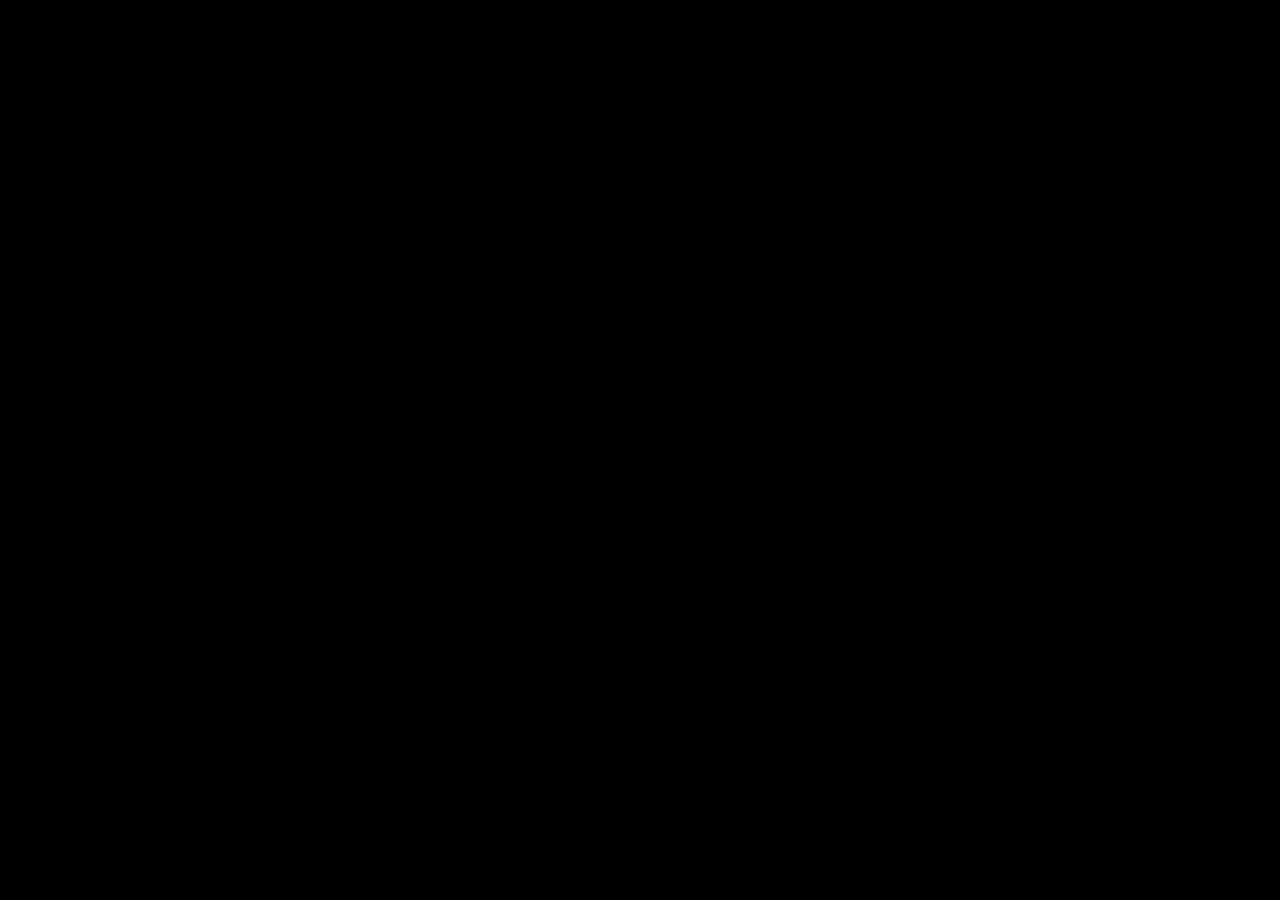
==== calzados.html @ 81b65bcd "nuevo proyecto" ====
<!DOCTYPE html>
<html lang="en">
<head>
    <meta charset="UTF-8">
    <meta http-equiv="X-UA-Compatible" content="IE=edge">
    <meta name="viewport" content="width=device-width, initial-scale=1.0">
    <link rel="stylesheet" href="https://cdn.jsdelivr.net/npm/bootstrap@4.6.1/dist/css/bootstrap.min.css" integrity="sha384-zCbKRCUGaJDkqS1kPbPd7TveP5iyJE0EjAuZQTgFLD2ylzuqKfdKlfG/eSrtxUkn" crossorigin="anonymous">
    <link rel="stylesheet" href="css/estilos.css">
    
    <title>Sport Town</title>
</head>
<body>
    


    <script src="https://cdn.jsdelivr.net/npm/jquery@3.5.1/dist/jquery.slim.min.js" integrity="sha384-DfXdz2htPH0lsSSs5nCTpuj/zy4C+OGpamoFVy38MVBnE+IbbVYUew+OrCXaRkfj" crossorigin="anonymous"></script>
    <script src="https://cdn.jsdelivr.net/npm/popper.js@1.16.1/dist/umd/popper.min.js" integrity="sha384-9/reFTGAW83EW2RDu2S0VKaIzap3H66lZH81PoYlFhbGU+6BZp6G7niu735Sk7lN" crossorigin="anonymous"></script>
    <script src="https://cdn.jsdelivr.net/npm/bootstrap@4.6.1/dist/js/bootstrap.min.js" integrity="sha384-VHvPCCyXqtD5DqJeNxl2dtTyhF78xXNXdkwX1CZeRusQfRKp+tA7hAShOK/B/fQ2" crossorigin="anonymous"></script>

</body>
</html>
---- css/estilos.css ----
@charset "UTF-8";
* {
  margin: 0%;
}

body {
  background-color: black;
}

.barradenavegación {
  background-color: orangered;
  padding: 20px;
}

.jumbotronpaginadeinicio {
  background-image: url("https://images.unsplash.com/photo-1461896836934-ffe607ba8211?ixlib=rb-1.2.1&ixid=MnwxMjA3fDB8MHxzZWFyY2h8Mnx8YXRobGV0aWN8ZW58MHx8MHx8&auto=format&fit=crop&w=700&q=60");
  height: 350px;
  background-position: center;
  background-repeat: no-repeat;
  background-size: cover;
  margin: 0%;
  margin-bottom: 10px;
}

.titulopaginadeinicio {
  color: white;
}

.esloganpaginadeinicio {
  color: white;
}

.titulodenuevosingresos {
  background-image: url("https://images.unsplash.com/photo-1635510239288-e03536e80ffd?ixlib=rb-1.2.1&ixid=MnwxMjA3fDB8MHxwaG90by1wYWdlfHx8fGVufDB8fHx8&auto=format&fit=crop&w=687&q=80");
  background-position: center;
  background-repeat: no-repeat;
  background-size: cover;
  color: white;
  text-align: center;
  padding: 20px;
  align-items: center;
  align-content: center;
  transition: 2s;
}

.titulodenuevosingresos:hover {
  transform: scale(1.03);
}

.presentacióndenuevosingresos {
  display: flex;
  padding-left: 20px;
  padding-right: 20px;
  padding-top: 10px;
  justify-content: space-between;
}

.cartacamisetapsg {
  width: 200px;
  box-sizing: border-box;
}

.camisetapsg {
  width: 200px;
}

/*# sourceMappingURL=estilos.css.map */
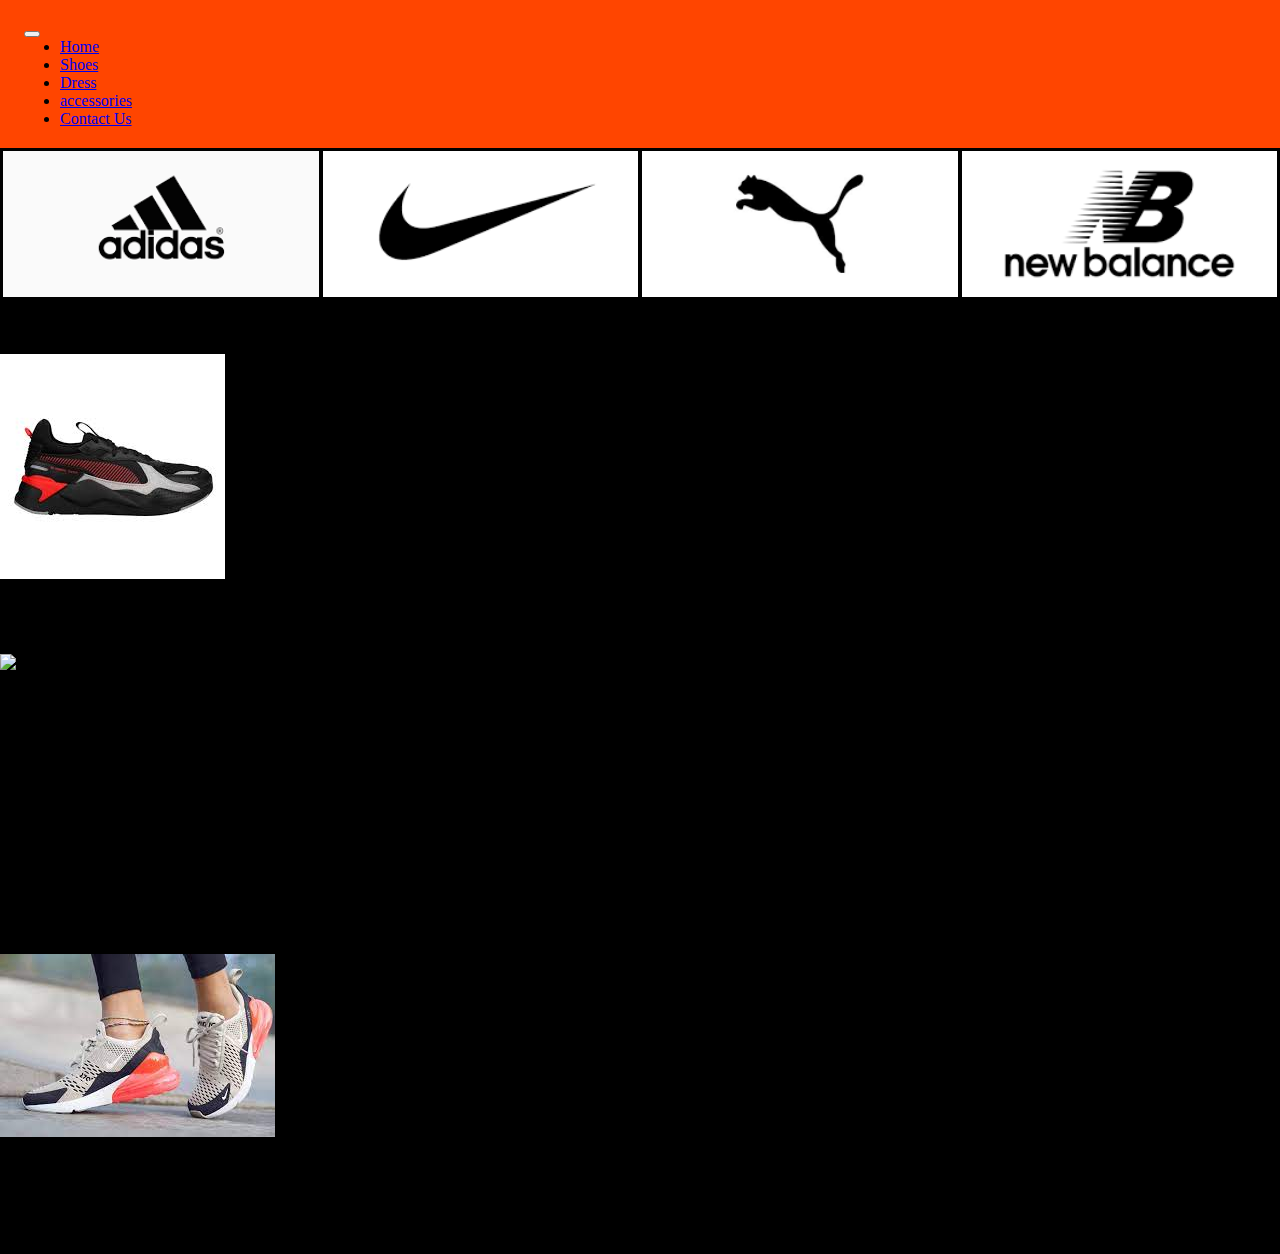
==== commit 6145b432: "commit de consulta a clara" ====
--- a/calzados.html
+++ b/calzados.html
@@ -10,7 +10,77 @@
     <title>Sport Town</title>
 </head>
 <body>
-    
+  <header>
+    <nav class="navbar navbar-expand-md navbar-dark barradenavegación">
+        <!-- Brand -->
+        <a class="navbar-brand" href="index.html"> <img src="https://icongr.am/fontawesome/digg.svg?size=70&color=currentColor" alt=""></a>
+      
+        <!-- Toggler/collapsibe Button -->
+        <button class="navbar-toggler" type="button" data-toggle="collapse" data-target="#collapsibleNavbar">
+          <span class="navbar-toggler-icon"></span>
+        </button>
+      
+        <!-- Navbar links -->
+        <div class="collapse navbar-collapse " id="collapsibleNavbar">
+          <ul class="navbar-nav">
+            <li class="nav-item">
+              <a class="nav-link" href="index.html">Home</a>
+            </li>
+            <li class="nav-item">
+              <a class="nav-link" href="calzados.html">Shoes</a>
+            </li>
+            <li class="nav-item">
+              <a class="nav-link" href="indumentaria.html">Dress</a>
+            </li>
+            <li class="nav-item">
+              <a class="nav-link" href="accesorios.html">accessories</a>
+            </li>
+            <li class="nav-item">
+              <a class="nav-link" href="contacto.html">Contact Us</a>
+            </li>
+          </ul>
+        </div>
+      </nav> 
+</header>
+
+    <section class="cartelerademarcas">
+        <div class="marcaadidas"></div>
+        <div class="marcanike"></div>
+        <div class="marcapuma"></div>
+        <div class="marcanewbalance"></div>
+    </section>
+
+    <div id="demo" class="carousel slide" data-ride="carousel">
+
+        <!-- Indicators -->
+        <ul class="carousel-indicators">
+          <li data-target="#demo" data-slide-to="0" class="active"></li>
+          <li data-target="#demo" data-slide-to="1"></li>
+          <li data-target="#demo" data-slide-to="2"></li>
+        </ul>
+      
+        <!-- The slideshow -->
+        <div class="carousel-inner">
+          <div class="carousel-item active presentacióndeimagenes1">
+            <img class="d-block w-100 pumareinvention" src="[data-uri]   " alt="pumareinvention">
+          </div>
+          <div class="carousel-item">
+            <img class="d-block w-100 newbalance327" src="https://encrypted-tbn0.gstatic.com/images?q=tbn:ANd9GcQ_Bpld-IvdK9bPvtFXt9obwn0ipmb9BNDsdw&usqp=CAU"  alt="newbalance327">
+          </div>
+          <div class="carousel-item">
+            <img class="img-fluid nikedeportivas" src="[data-uri]" alt="nikedeportivas">
+          </div>
+        </div>
+      
+        <!-- Left and right controls -->
+        <a class="carousel-control-prev" href="#demo" data-slide="prev">
+          <span class="carousel-control-prev-icon"></span>
+        </a>
+        <a class="carousel-control-next" href="#demo" data-slide="next">
+          <span class="carousel-control-next-icon"></span>
+        </a>
+      
+      </div>
 
 
     <script src="https://cdn.jsdelivr.net/npm/jquery@3.5.1/dist/jquery.slim.min.js" integrity="sha384-DfXdz2htPH0lsSSs5nCTpuj/zy4C+OGpamoFVy38MVBnE+IbbVYUew+OrCXaRkfj" crossorigin="anonymous"></script>
--- a/css/estilos.css
+++ b/css/estilos.css
@@ -1,4 +1,5 @@
 @charset "UTF-8";
+@import url("https://fonts.googleapis.com/css2?family=Montserrat:wght@100&family=Oswald:wght@200&display=swap");
 * {
   margin: 0%;
 }
@@ -10,6 +11,12 @@
 .barradenavegación {
   background-color: orangered;
   padding: 20px;
+}
+.barradenavegación .menusdelinicio {
+  display: flex;
+  flex-direction: row;
+  justify-content: center;
+  align-items: center;
 }
 
 .jumbotronpaginadeinicio {
@@ -40,15 +47,18 @@
   padding: 20px;
   align-items: center;
   align-content: center;
-  transition: 2s;
+  transition: 3s;
+  font-family: montserrat;
+  font-weight: bold;
 }
 
 .titulodenuevosingresos:hover {
-  transform: scale(1.03);
+  transform: scale(1.1);
 }
 
 .presentacióndenuevosingresos {
   display: flex;
+  flex-wrap: wrap;
   padding-left: 20px;
   padding-right: 20px;
   padding-top: 10px;
@@ -56,12 +66,256 @@
 }
 
 .cartacamisetapsg {
-  width: 200px;
-  box-sizing: border-box;
-}
-
-.camisetapsg {
-  width: 200px;
+  background-color: orangered;
+  width: 250px;
+  box-sizing: border-box;
+  font-family: montserrat;
+  justify-content: center;
+}
+
+.titulotarjetapsg {
+  font-weight: bolder;
+  color: black;
+}
+
+.botoncamisetapsg {
+  background-color: black;
+  color: white;
+}
+
+.botoncamisetapsg:hover {
+  background-color: white;
+  color: black;
+}
+
+.camisetapsg1 {
+  align-self: center;
+  padding-top: 3.5px;
+  width: 240px;
+  box-sizing: border-box;
+  border-radius: 5px;
+  transition: 0.8s;
+  animation-name: deslizar;
+  animation-duration: 10s;
+  animation-iteration-count: infinite;
+}
+
+.camisetapsg1:hover {
+  transition: 0.8s;
+  padding: 5px;
+}
+
+.cartaairforce {
+  background-color: orangered;
+  width: 250px;
+  box-sizing: border-box;
+  font-family: montserrat;
+  justify-content: center;
+}
+.cartaairforce .airforcewhite {
+  align-self: center;
+  padding-top: 3.5px;
+  width: 240px;
+  height: 270px;
+  box-sizing: border-box;
+  border-radius: 5px;
+  transition: 0.8s;
+  animation-name: deslizar;
+  animation-duration: 10s;
+  animation-iteration-count: infinite;
+}
+.cartaairforce .airforcewhite:hover {
+  transition: 0.8s;
+  padding: 5px;
+}
+.cartaairforce .titulotarjetaairforce {
+  font-weight: bolder;
+  color: black;
+}
+.cartaairforce .botonzapasairforce {
+  background-color: black;
+  color: white;
+}
+.cartaairforce .botonzapasairforce:hover {
+  background-color: white;
+  color: black;
+}
+
+.gorradeportivaadidas {
+  background-color: orangered;
+  width: 250px;
+  font-family: montserrat;
+  box-sizing: border-box;
+}
+.gorradeportivaadidas .gorraadidas {
+  align-self: center;
+  padding-top: 3.5px;
+  width: 240px;
+  height: 269px;
+  transition: 0.8s;
+  border-radius: 5px;
+}
+.gorradeportivaadidas .gorraadidas:hover {
+  transition: 0.8s;
+  padding: 5px;
+}
+.gorradeportivaadidas .titulogorraadidas {
+  font-weight: bolder;
+  color: black;
+}
+.gorradeportivaadidas .textogorraadidas {
+  font-weight: bolder;
+  color: black;
+}
+.gorradeportivaadidas .botongorraadidas {
+  background-color: black;
+  color: white;
+}
+.gorradeportivaadidas .botongorraadidas:hover {
+  background-color: white;
+  color: black;
+}
+
+.cartapalosdehockey {
+  background-color: orangered;
+  font-family: montserrat;
+  box-sizing: border-box;
+  width: 250px;
+}
+.cartapalosdehockey .imagenpalosdehockey {
+  align-self: center;
+  padding-top: 3.5px;
+  width: 240px;
+  height: 270px;
+  border-radius: 5px;
+  transition: 0.8s;
+  box-sizing: border-box;
+}
+.cartapalosdehockey .imagenpalosdehockey:hover {
+  transition: 0.8s;
+  padding: 4px;
+}
+.cartapalosdehockey .titulopalosdehockey {
+  font-weight: bolder;
+  color: black;
+}
+.cartapalosdehockey .textopalosdehockey {
+  font-weight: bolder;
+  color: black;
+}
+.cartapalosdehockey .botonpalosdehockey {
+  background-color: black;
+  color: white;
+}
+.cartapalosdehockey .botonpalosdehockey:hover {
+  background-color: white;
+  color: black;
+}
+
+.cartapelotaqatar {
+  background-color: orangered;
+  font-family: montserrat;
+  box-sizing: border-box;
+  width: 250px;
+}
+.cartapelotaqatar .imagenpelotaqatar {
+  align-self: center;
+  padding-top: 3.5px;
+  width: 240px;
+  height: 270px;
+  border-radius: 5px;
+  transition: 0.8s;
+  box-sizing: border-box;
+}
+.cartapelotaqatar .imagenpelotaqatar:hover {
+  transition: 0.8s;
+  padding: 4px;
+}
+.cartapelotaqatar .titulopelotaqatar {
+  color: black;
+  font-weight: bolder;
+}
+.cartapelotaqatar .botonpelotaqatar {
+  background-color: black;
+  color: white;
+}
+.cartapelotaqatar .botonpelotaqatar:hover {
+  background-color: white;
+  color: black;
+}
+
+footer {
+  background-image: url("https://images.unsplash.com/photo-1635510239288-e03536e80ffd?ixlib=rb-1.2.1&ixid=MnwxMjA3fDB8MHxwaG90by1wYWdlfHx8fGVufDB8fHx8&auto=format&fit=crop&w=687&q=80");
+  background-position: center;
+  background-repeat: no-repeat;
+  background-size: cover;
+  color: white;
+  text-align: center;
+  margin-top: 10px;
+  padding: 20px;
+  align-items: center;
+  align-content: center;
+  transition: 8s;
+  animation-duration: 7s;
+  animation-iteration-count: infinite;
+}
+footer .titulodelfooter {
+  font-family: montserrat;
+  font-weight: bold;
+}
+footer .subtitulodelfooter {
+  font-family: montserrat;
+  font-weight: bold;
+}
+footer .secciónfooter {
+  padding-top: 20px;
+  display: flex;
+  flex-direction: row;
+  justify-content: space-around;
+}
+
+.cartelerademarcas {
+  display: grid;
+  grid-template-columns: 1fr, 1fr, 1fr, 1fr;
+  grid-template-rows: 150px;
+  border: 1px solid black;
+}
+.cartelerademarcas .marcaadidas {
+  border: 2px solid black;
+  box-sizing: border-box;
+  background-image: url("[data-uri]");
+  background-position: center;
+  background-repeat: no-repeat;
+  background-size: cover;
+  grid-column: 1/2;
+}
+.cartelerademarcas .marcanike {
+  border: 2px solid black;
+  grid-column: 2/3;
+  background-image: url("[data-uri]");
+  background-position: center;
+  background-repeat: no-repeat;
+  background-size: cover;
+}
+.cartelerademarcas .marcapuma {
+  border: 2px solid black;
+  grid-column: 3/4;
+  background-image: url("[data-uri]");
+  background-position: center;
+  background-repeat: no-repeat;
+  background-size: cover;
+}
+.cartelerademarcas .marcanewbalance {
+  border: 2px solid black;
+  background-image: url("[data-uri]");
+  background-position: center;
+  background-repeat: no-repeat;
+  background-size: cover;
+  grid-column: 4/5;
+}
+
+.carousel-item {
+  height: 300px;
 }
 
 /*# sourceMappingURL=estilos.css.map */
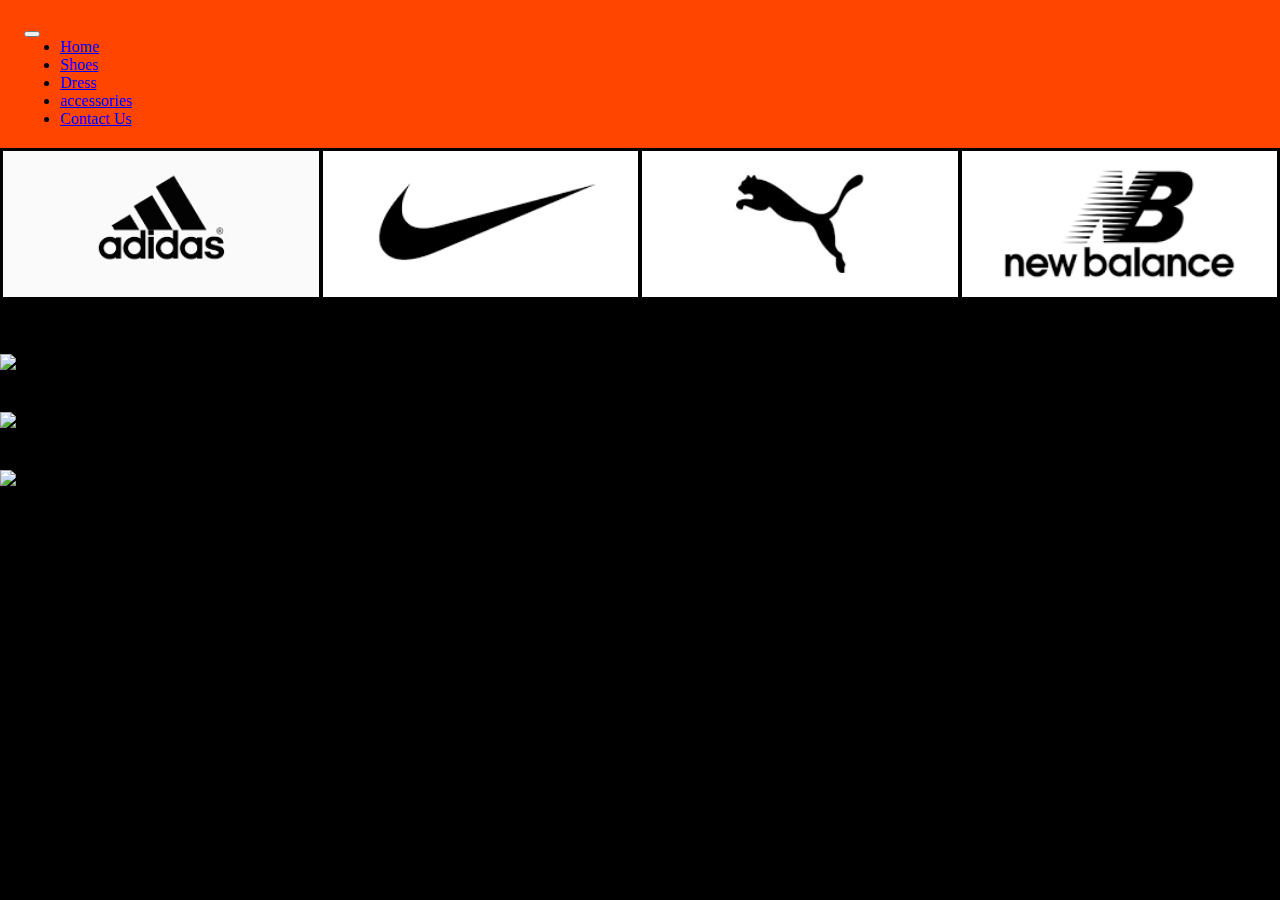
==== commit 02c7f62c: "corrección del carrusel" ====
--- a/calzados.html
+++ b/calzados.html
@@ -52,35 +52,48 @@
 
     <div id="demo" class="carousel slide" data-ride="carousel">
 
-        <!-- Indicators -->
-        <ul class="carousel-indicators">
-          <li data-target="#demo" data-slide-to="0" class="active"></li>
-          <li data-target="#demo" data-slide-to="1"></li>
-          <li data-target="#demo" data-slide-to="2"></li>
-        </ul>
-      
-        <!-- The slideshow -->
-        <div class="carousel-inner">
-          <div class="carousel-item active presentacióndeimagenes1">
-            <img class="d-block w-100 pumareinvention" src="[data-uri]   " alt="pumareinvention">
-          </div>
-          <div class="carousel-item">
-            <img class="d-block w-100 newbalance327" src="https://encrypted-tbn0.gstatic.com/images?q=tbn:ANd9GcQ_Bpld-IvdK9bPvtFXt9obwn0ipmb9BNDsdw&usqp=CAU"  alt="newbalance327">
-          </div>
-          <div class="carousel-item">
-            <img class="img-fluid nikedeportivas" src="[data-uri]" alt="nikedeportivas">
+      <!-- Indicators -->
+      <ul class="carousel-indicators">
+        <li data-target="#demo" data-slide-to="0" class="active"></li>
+        <li data-target="#demo" data-slide-to="1"></li>
+        <li data-target="#demo" data-slide-to="2"></li>
+      </ul>
+    
+      <!-- The slideshow -->
+      <div class="carousel-inner">
+        <div class="carousel-item active" height="">
+          <img class="d-block w-100 pumareinvention" height="350px" src="https://images.unsplash.com/photo-1560769629-975ec94e6a86?ixlib=rb-1.2.1&ixid=MnwxMjA3fDB8MHxzZWFyY2h8NXx8c2hvZXMlMjBhZGlkYXN8ZW58MHx8MHx8&auto=format&fit=crop&w=500&q=60U" alt="Los Angeles">
+          <div class="carousel-caption">
+            <h3 class="puma">Puma Reinvention</h3>
+            <p>nuevas!!!</p>
           </div>
         </div>
-      
-        <!-- Left and right controls -->
-        <a class="carousel-control-prev" href="#demo" data-slide="prev">
-          <span class="carousel-control-prev-icon"></span>
-        </a>
-        <a class="carousel-control-next" href="#demo" data-slide="next">
-          <span class="carousel-control-next-icon"></span>
-        </a>
-      
+        <div class="carousel-item">
+          <img class="d-block w-100 newblalance327" height="350px" src="https://images.unsplash.com/photo-1539185441755-769473a23570?ixlib=rb-1.2.1&ixid=MnwxMjA3fDB8MHxzZWFyY2h8MXx8c2hvZXMlMjBuZXclMjBiYWxhbmNlfGVufDB8fDB8fA%3D%3D&auto=format&fit=crop&w=500&q=60" alt="Chicago">
+          <div class="carousel-caption">
+            <h3 class="new balance">New Balance 327</h3>
+            <p>nuevas!!!</p>
+          </div>
+        </div>
+        <div class="carousel-item">
+          <img class="d-block w-100 nikedeportivas" height="350px" src="https://images.unsplash.com/photo-1542291026-7eec264c27ff?ixlib=rb-1.2.1&ixid=MnwxMjA3fDB8MHxzZWFyY2h8M3x8c2hvZXMlMjBhZGlkYXN8ZW58MHx8MHx8&auto=format&fit=crop&w=500&q=60" alt="New York">
+          <div class="carousel-caption">
+            <h3 class="nike">Nike Red rxs</h3>
+            <p>nuevas!!!</p>
+          </div>
+        </div>
       </div>
+    
+      <!-- Left and right controls -->
+      <a class="carousel-control-prev" href="#demo" data-slide="prev">
+        <span class="carousel-control-prev-icon"></span>
+      </a>
+      <a class="carousel-control-next" href="#demo" data-slide="next">
+        <span class="carousel-control-next-icon"></span>
+      </a>
+
+    </div>
+    
 
 
     <script src="https://cdn.jsdelivr.net/npm/jquery@3.5.1/dist/jquery.slim.min.js" integrity="sha384-DfXdz2htPH0lsSSs5nCTpuj/zy4C+OGpamoFVy38MVBnE+IbbVYUew+OrCXaRkfj" crossorigin="anonymous"></script>
--- a/css/estilos.css
+++ b/css/estilos.css
@@ -314,8 +314,4 @@
   grid-column: 4/5;
 }
 
-.carousel-item {
-  height: 300px;
-}
-
 /*# sourceMappingURL=estilos.css.map */
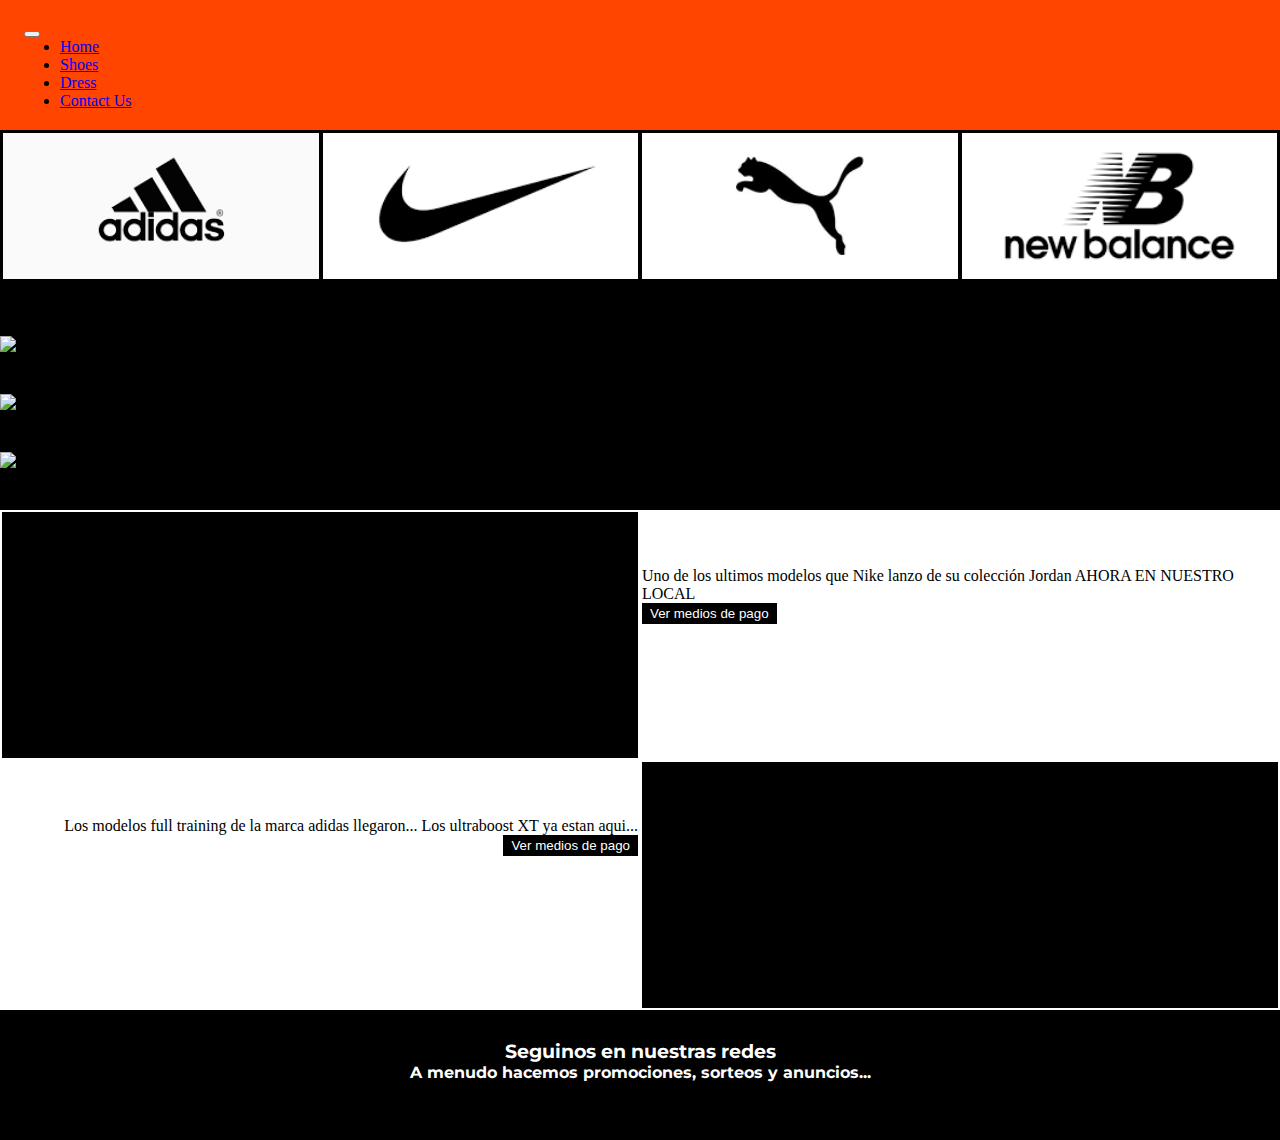
==== commit c2a0c5c5: "desafio SEO Y SASS II" ====
--- a/calzados.html
+++ b/calzados.html
@@ -4,10 +4,14 @@
     <meta charset="UTF-8">
     <meta http-equiv="X-UA-Compatible" content="IE=edge">
     <meta name="viewport" content="width=device-width, initial-scale=1.0">
+    <!-- SEO -->
+    <meta name="description" content="Sport Town Shoes">
+    <meta name="keywords" content="Casa de Deportes, Pumas X Karl Lagerfeld, Nike red RXS, Air Jordan Retro White 1">
+    <!-- SEO -->
     <link rel="stylesheet" href="https://cdn.jsdelivr.net/npm/bootstrap@4.6.1/dist/css/bootstrap.min.css" integrity="sha384-zCbKRCUGaJDkqS1kPbPd7TveP5iyJE0EjAuZQTgFLD2ylzuqKfdKlfG/eSrtxUkn" crossorigin="anonymous">
     <link rel="stylesheet" href="css/estilos.css">
-    
-    <title>Sport Town</title>
+    <!-- TITULOS DE INICIO CAMBIADOS PARA CADA SECCIÓN -->
+    <title>Sport Town Calzados</title>
 </head>
 <body>
   <header>
@@ -21,7 +25,7 @@
         </button>
       
         <!-- Navbar links -->
-        <div class="collapse navbar-collapse " id="collapsibleNavbar">
+        <div class="collapse navbar-collapse" id="collapsibleNavbar">
           <ul class="navbar-nav">
             <li class="nav-item">
               <a class="nav-link" href="index.html">Home</a>
@@ -31,9 +35,6 @@
             </li>
             <li class="nav-item">
               <a class="nav-link" href="indumentaria.html">Dress</a>
-            </li>
-            <li class="nav-item">
-              <a class="nav-link" href="accesorios.html">accessories</a>
             </li>
             <li class="nav-item">
               <a class="nav-link" href="contacto.html">Contact Us</a>
@@ -62,21 +63,21 @@
       <!-- The slideshow -->
       <div class="carousel-inner">
         <div class="carousel-item active" height="">
-          <img class="d-block w-100 pumareinvention" height="350px" src="https://images.unsplash.com/photo-1560769629-975ec94e6a86?ixlib=rb-1.2.1&ixid=MnwxMjA3fDB8MHxzZWFyY2h8NXx8c2hvZXMlMjBhZGlkYXN8ZW58MHx8MHx8&auto=format&fit=crop&w=500&q=60U" alt="Los Angeles">
+          <img class="img-fluid d-block w-100 pumaxkarl" height="350px" src="https://images.unsplash.com/photo-1571736772567-3aa763ff559a?ixlib=rb-1.2.1&ixid=MnwxMjA3fDB8MHxwaG90by1wYWdlfHx8fGVufDB8fHx8&auto=format&fit=crop&w=870&q=80" alt="Los Angeles">
           <div class="carousel-caption">
-            <h3 class="puma">Puma Reinvention</h3>
+            <h3 class="puma">Puma X karl Lagerfeld</h3>
             <p>nuevas!!!</p>
           </div>
         </div>
         <div class="carousel-item">
-          <img class="d-block w-100 newblalance327" height="350px" src="https://images.unsplash.com/photo-1539185441755-769473a23570?ixlib=rb-1.2.1&ixid=MnwxMjA3fDB8MHxzZWFyY2h8MXx8c2hvZXMlMjBuZXclMjBiYWxhbmNlfGVufDB8fDB8fA%3D%3D&auto=format&fit=crop&w=500&q=60" alt="Chicago">
+          <img class="img-fluid d-block w-100 newblalance327" height="350px" src="https://images.unsplash.com/photo-1539185441755-769473a23570?ixlib=rb-1.2.1&ixid=MnwxMjA3fDB8MHxzZWFyY2h8MXx8c2hvZXMlMjBuZXclMjBiYWxhbmNlfGVufDB8fDB8fA%3D%3D&auto=format&fit=crop&w=500&q=60" alt="Chicago">
           <div class="carousel-caption">
             <h3 class="new balance">New Balance 327</h3>
             <p>nuevas!!!</p>
           </div>
         </div>
         <div class="carousel-item">
-          <img class="d-block w-100 nikedeportivas" height="350px" src="https://images.unsplash.com/photo-1542291026-7eec264c27ff?ixlib=rb-1.2.1&ixid=MnwxMjA3fDB8MHxzZWFyY2h8M3x8c2hvZXMlMjBhZGlkYXN8ZW58MHx8MHx8&auto=format&fit=crop&w=500&q=60" alt="New York">
+          <img class="img-fluid d-block w-100 nikedeportivas" height="350px" src="https://images.unsplash.com/photo-1542291026-7eec264c27ff?ixlib=rb-1.2.1&ixid=MnwxMjA3fDB8MHxzZWFyY2h8M3x8c2hvZXMlMjBhZGlkYXN8ZW58MHx8MHx8&auto=format&fit=crop&w=500&q=60" alt="New York">
           <div class="carousel-caption">
             <h3 class="nike">Nike Red rxs</h3>
             <p>nuevas!!!</p>
@@ -94,6 +95,26 @@
 
     </div>
     
+    <section class="productosdepresentación">
+      <div class="img-fluid imagendelproducto1">Air Jordan Retro White 1 <strong>--></strong> </div>
+      <div class="datosdelproducto1">
+        <p>Uno de los ultimos modelos que Nike lanzo de su colección Jordan AHORA EN NUESTRO LOCAL</p>
+        <button class="btn botondedatosdelproducto1">Ver medios de pago</button>
+      </div>
+      <div class="datosdelproducto2"><p>Los modelos full training de la marca adidas llegaron... Los ultraboost XT ya estan aqui...</p>
+        <button class="btn botondedatosdelproducto2">Ver medios de pago</button></div>
+      <div class="img-fluid imagendelproducto2"><strong class="2"> <-- </strong>Adidas Ultraboost XT </div>
+    </section>
+
+    <footer> 
+      <h3 class="titulodelfooter">Seguinos en nuestras redes</h3>
+      <div class="subtitulodelfooter">A menudo hacemos promociones, sorteos y anuncios... </div>
+      <section class="secciónfooter">
+          <div class="facebook"> <img src="https://icongr.am/fontawesome/facebook-square.svg?size=66&color=d94904" alt=""><a href="http://" target="_blank" rel="noopener noreferrer"></a></div>
+          <div class="instagram"><img src="https://icongr.am/fontawesome/instagram.svg?size=66&color=d94904" alt=""><a href="http://" target="_blank" rel="noopener noreferrer"></a></div>
+          <div class="linkedin"><img src="https://icongr.am/fontawesome/linkedin-square.svg?size=66&color=d94904" alt=""><a href="http://" target="_blank" rel="noopener noreferrer"></a></div>
+      </section>
+    </footer>
 
 
     <script src="https://cdn.jsdelivr.net/npm/jquery@3.5.1/dist/jquery.slim.min.js" integrity="sha384-DfXdz2htPH0lsSSs5nCTpuj/zy4C+OGpamoFVy38MVBnE+IbbVYUew+OrCXaRkfj" crossorigin="anonymous"></script>
--- a/css/estilos.css
+++ b/css/estilos.css
@@ -31,10 +31,14 @@
 
 .titulopaginadeinicio {
   color: white;
+  font-family: montserrat;
+  font-weight: bold;
 }
 
 .esloganpaginadeinicio {
   color: white;
+  font-family: montserrat;
+  font-weight: bold;
 }
 
 .titulodenuevosingresos {
@@ -65,7 +69,7 @@
   justify-content: space-between;
 }
 
-.cartacamisetapsg {
+.cartacamisetapsg, .cartapantalondeportivoadidas {
   background-color: orangered;
   width: 250px;
   box-sizing: border-box;
@@ -73,17 +77,17 @@
   justify-content: center;
 }
 
-.titulotarjetapsg {
-  font-weight: bolder;
-  color: black;
-}
-
-.botoncamisetapsg {
-  background-color: black;
-  color: white;
-}
-
-.botoncamisetapsg:hover {
+.titulotarjetapsg, .titulotarjetapantalondeportivoadidas {
+  font-weight: bolder;
+  color: black;
+}
+
+.botoncamisetapsg, .botonpantalonadidas {
+  background-color: black;
+  color: white;
+}
+
+.botoncamisetapsg:hover, .botonpantalonadidas:hover {
   background-color: white;
   color: black;
 }
@@ -288,6 +292,11 @@
   background-repeat: no-repeat;
   background-size: cover;
   grid-column: 1/2;
+  transition: transform 2s;
+}
+.cartelerademarcas .marcaadidas:hover {
+  transition: 2s;
+  transform: scale(1.1);
 }
 .cartelerademarcas .marcanike {
   border: 2px solid black;
@@ -296,6 +305,11 @@
   background-position: center;
   background-repeat: no-repeat;
   background-size: cover;
+  transition: transform 2s;
+}
+.cartelerademarcas .marcanike:hover {
+  transition: 2s;
+  transform: scale(1.1);
 }
 .cartelerademarcas .marcapuma {
   border: 2px solid black;
@@ -304,6 +318,11 @@
   background-position: center;
   background-repeat: no-repeat;
   background-size: cover;
+  transition: transform 2s;
+}
+.cartelerademarcas .marcapuma:hover {
+  transition: 2s;
+  transform: scale(1.1);
 }
 .cartelerademarcas .marcanewbalance {
   border: 2px solid black;
@@ -312,6 +331,103 @@
   background-repeat: no-repeat;
   background-size: cover;
   grid-column: 4/5;
+  transition: transform 2s;
+}
+.cartelerademarcas .marcanewbalance:hover {
+  transition: 2s;
+  transform: scale(1.1);
+}
+
+.productosdepresentación {
+  display: grid;
+  grid-template-columns: 1fr 1fr 1fr 1fr;
+  grid-template-rows: 250px 250px;
+}
+.productosdepresentación .imagendelproducto1 {
+  background-image: url("https://images.unsplash.com/photo-1506544777-64cfbe1142df?ixlib=rb-1.2.1&ixid=MnwxMjA3fDB8MHxzZWFyY2h8MTl8fHNob2VzJTIwam9yZGFufGVufDB8fDB8fA%3D%3D&auto=format&fit=crop&w=500&q=60");
+  background-position: center;
+  background-repeat: no-repeat;
+  background-size: cover;
+  grid-column: 1/3;
+  grid-row: 1/2;
+  border: 2px solid white;
+  text-align: center;
+  padding-top: 55px;
+  color: black;
+  transition: transform 2s;
+}
+.productosdepresentación .imagendelproducto1:hover {
+  transition: 2s;
+  transform: scale(1.3);
+}
+.productosdepresentación .datosdelproducto1 {
+  background-color: white;
+  border: 2px solid white;
+  padding-top: 55px;
+  text-align: left;
+  grid-column: 3/5;
+  grid-row: 1/2;
+}
+.productosdepresentación .datosdelproducto1 .botondedatosdelproducto1 {
+  background-color: black;
+  color: white;
+  border: 2px solid black;
+}
+.productosdepresentación .datosdelproducto1 .botondedatosdelproducto1:hover {
+  background-color: white;
+  color: black;
+}
+.productosdepresentación .datosdelproducto2 {
+  background-color: white;
+  border: 2px solid white;
+  padding-top: 55px;
+  text-align: right;
+  grid-column: 1/3;
+  grid-row: 2/3;
+}
+.productosdepresentación .datosdelproducto2 .botondedatosdelproducto2 {
+  background-color: black;
+  color: white;
+  border: 2px solid black;
+}
+.productosdepresentación .datosdelproducto2 .botondedatosdelproducto2:hover {
+  background-color: white;
+  color: black;
+}
+.productosdepresentación .imagendelproducto2 {
+  background-image: url("https://images.unsplash.com/photo-1570132184874-1d1b6cc09f69?ixlib=rb-1.2.1&ixid=MnwxMjA3fDB8MHxwaG90by1wYWdlfHx8fGVufDB8fHx8&auto=format&fit=crop&w=387&q=80");
+  background-position: center;
+  background-repeat: no-repeat;
+  background-size: cover;
+  grid-column: 3/5;
+  grid-row: 2/3;
+  border: 2px solid white;
+  border: 2px solid white;
+  text-align: center;
+  padding-top: 95px;
+  color: black;
+  transition: transform 2s;
+}
+.productosdepresentación .imagendelproducto2:hover {
+  transition: 2s;
+  transform: scale(1.3);
+}
+
+.navegadordelasecciónindumentaria {
+  padding: 20px;
+  background-image: url("https://images.unsplash.com/photo-1483721310020-03333e577078?ixlib=rb-1.2.1&ixid=MnwxMjA3fDB8MHxzZWFyY2h8OHx8cnVubmluZ3xlbnwwfHwwfHw%3D&auto=format&fit=crop&w=700&q=60");
+  background-position: bottom;
+  background-repeat: no-repeat;
+  background-size: cover;
+}
+
+.secciónindumentaria {
+  display: flex;
+  justify-content: center;
+}
+
+.contacto {
+  font-family: montserrat;
 }
 
 /*# sourceMappingURL=estilos.css.map */
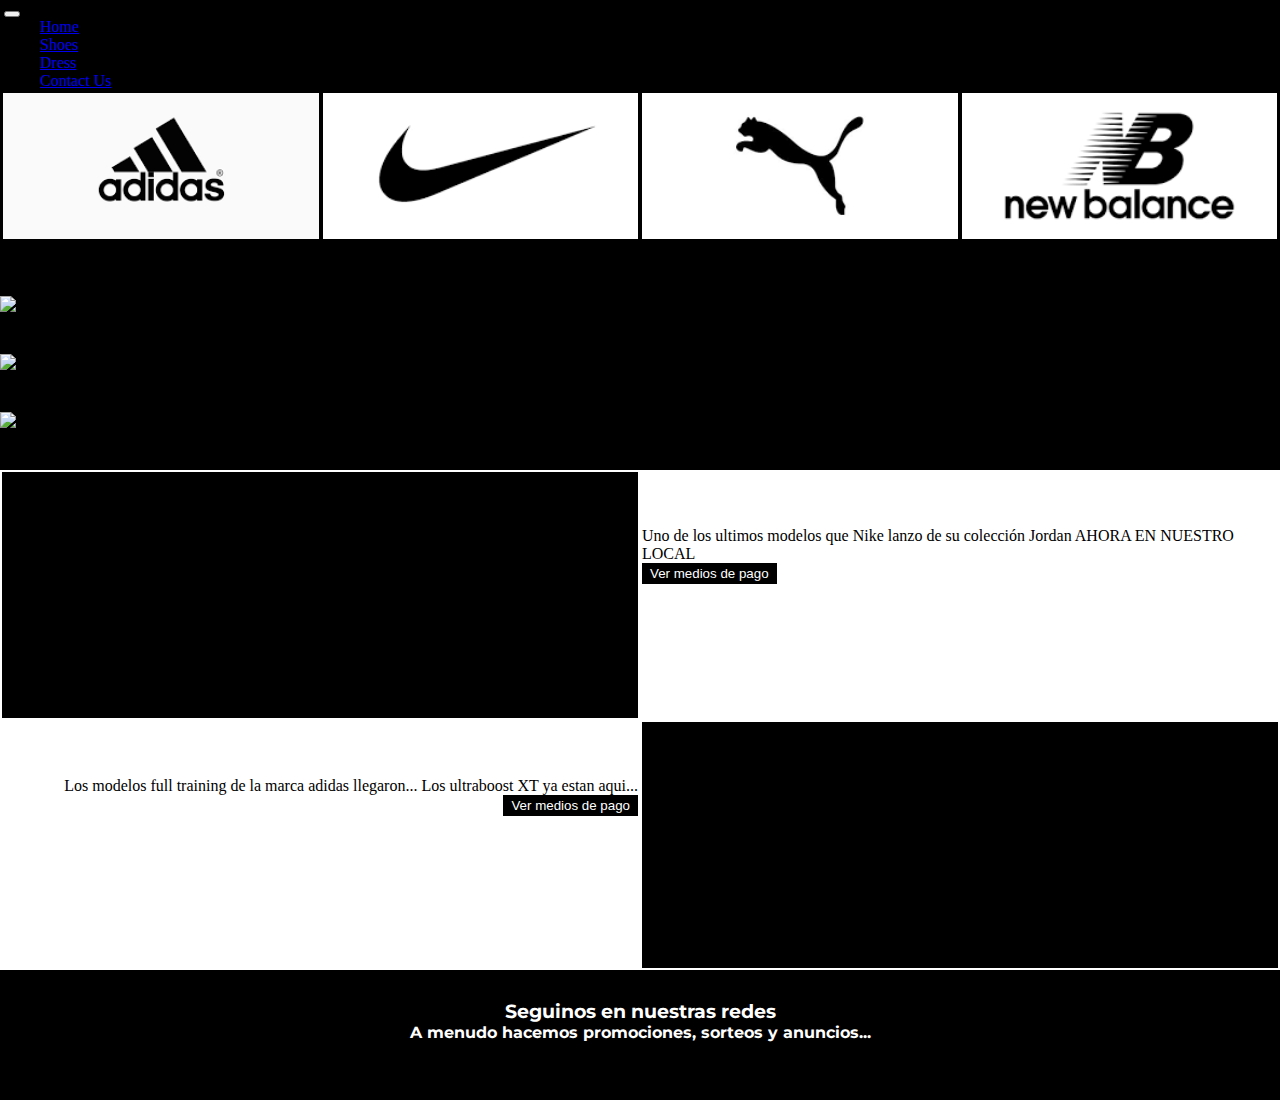
==== commit c6b79a7c: "edito mejor la barra de navegación" ====
--- a/calzados.html
+++ b/calzados.html
@@ -42,7 +42,7 @@
           </ul>
         </div>
       </nav> 
-</header>
+</header> 
 
     <section class="cartelerademarcas">
         <div class="marcaadidas"></div>
--- a/css/estilos.css
+++ b/css/estilos.css
@@ -8,10 +8,6 @@
   background-color: black;
 }
 
-.barradenavegación {
-  background-color: orangered;
-  padding: 20px;
-}
 .barradenavegación .menusdelinicio {
   display: flex;
   flex-direction: row;
@@ -30,12 +26,14 @@
 }
 
 .titulopaginadeinicio {
+  padding-top: 60px;
   color: white;
   font-family: montserrat;
   font-weight: bold;
 }
 
 .esloganpaginadeinicio {
+  padding-top: 10px;
   color: white;
   font-family: montserrat;
   font-weight: bold;
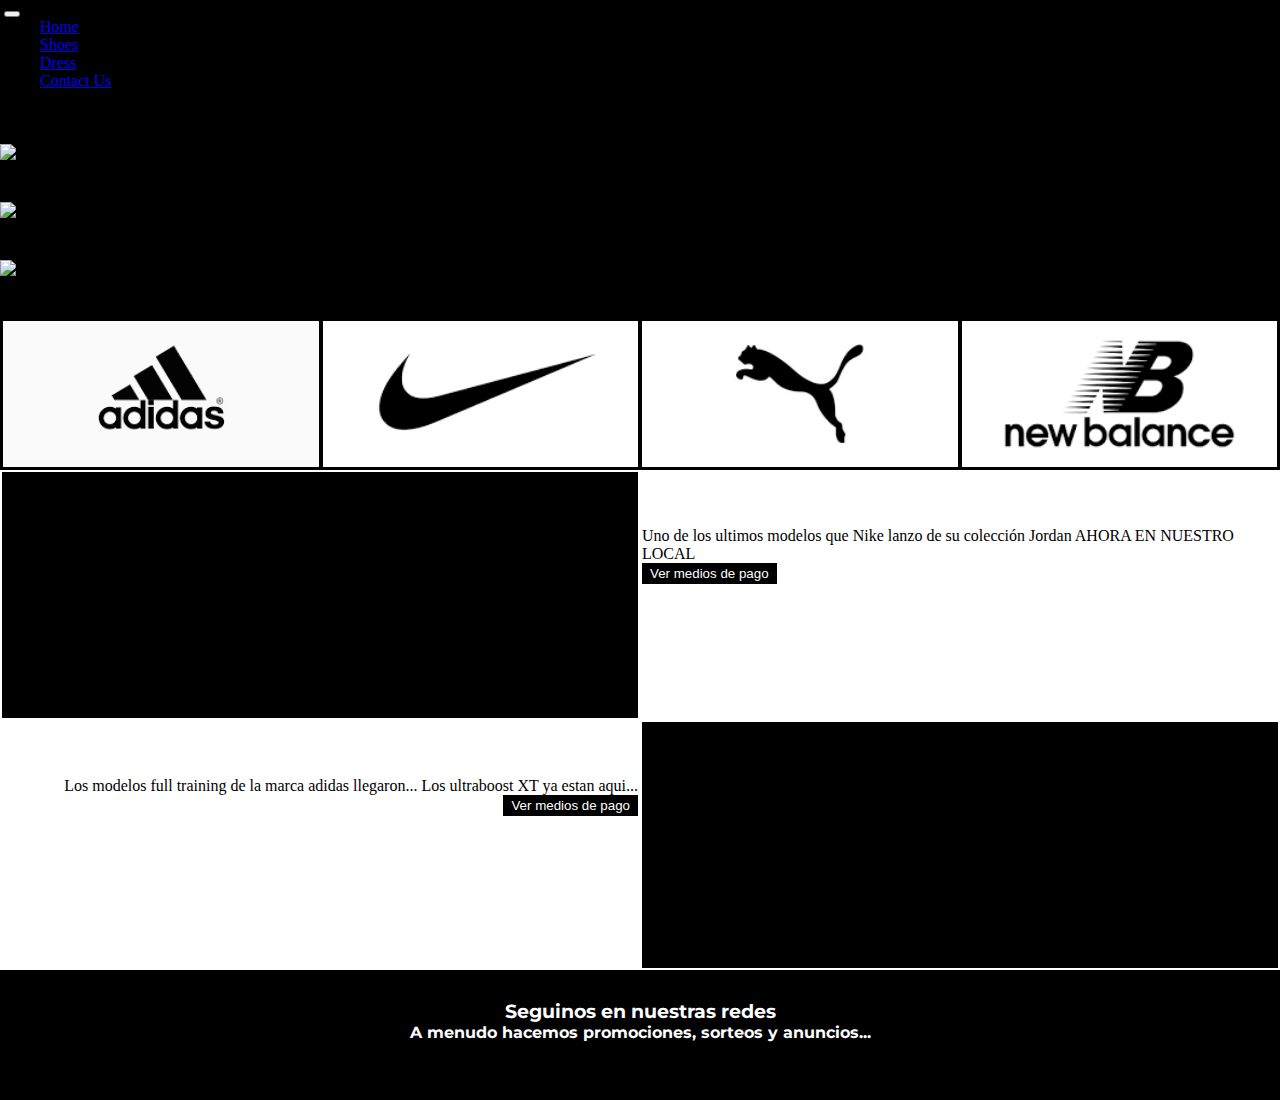
==== commit 5630e33e: "editando barras de navegación de otras secciones {corregir sección de indumentaria" ====
--- a/calzados.html
+++ b/calzados.html
@@ -15,7 +15,7 @@
 </head>
 <body>
   <header>
-    <nav class="navbar navbar-expand-md navbar-dark barradenavegación">
+    <nav class="navbar navbar-expand-md fixed-top navbar-dark barradenavegación">
         <!-- Brand -->
         <a class="navbar-brand" href="index.html"> <img src="https://icongr.am/fontawesome/digg.svg?size=70&color=currentColor" alt=""></a>
       
@@ -26,7 +26,7 @@
       
         <!-- Navbar links -->
         <div class="collapse navbar-collapse" id="collapsibleNavbar">
-          <ul class="navbar-nav">
+          <ul class="navbar-nav mx-auto">
             <li class="nav-item">
               <a class="nav-link" href="index.html">Home</a>
             </li>
@@ -43,14 +43,6 @@
         </div>
       </nav> 
 </header> 
-
-    <section class="cartelerademarcas">
-        <div class="marcaadidas"></div>
-        <div class="marcanike"></div>
-        <div class="marcapuma"></div>
-        <div class="marcanewbalance"></div>
-    </section>
-
     <div id="demo" class="carousel slide" data-ride="carousel">
 
       <!-- Indicators -->
@@ -62,21 +54,21 @@
     
       <!-- The slideshow -->
       <div class="carousel-inner">
-        <div class="carousel-item active" height="">
+        <div class="carousel-item active" height="350px">
           <img class="img-fluid d-block w-100 pumaxkarl" height="350px" src="https://images.unsplash.com/photo-1571736772567-3aa763ff559a?ixlib=rb-1.2.1&ixid=MnwxMjA3fDB8MHxwaG90by1wYWdlfHx8fGVufDB8fHx8&auto=format&fit=crop&w=870&q=80" alt="Los Angeles">
           <div class="carousel-caption">
             <h3 class="puma">Puma X karl Lagerfeld</h3>
             <p>nuevas!!!</p>
           </div>
         </div>
-        <div class="carousel-item">
-          <img class="img-fluid d-block w-100 newblalance327" height="350px" src="https://images.unsplash.com/photo-1539185441755-769473a23570?ixlib=rb-1.2.1&ixid=MnwxMjA3fDB8MHxzZWFyY2h8MXx8c2hvZXMlMjBuZXclMjBiYWxhbmNlfGVufDB8fDB8fA%3D%3D&auto=format&fit=crop&w=500&q=60" alt="Chicago">
+        <div class="carousel-item" height="350px">
+          <img class="img-fluid d-block w-100 newbalance327" height="350px" src="https://images.unsplash.com/photo-1539185441755-769473a23570?ixlib=rb-1.2.1&ixid=MnwxMjA3fDB8MHxzZWFyY2h8MXx8c2hvZXMlMjBuZXclMjBiYWxhbmNlfGVufDB8fDB8fA%3D%3D&auto=format&fit=crop&w=500&q=60" alt="Chicago">
           <div class="carousel-caption">
             <h3 class="new balance">New Balance 327</h3>
             <p>nuevas!!!</p>
           </div>
         </div>
-        <div class="carousel-item">
+        <div class="carousel-item" height="350px">
           <img class="img-fluid d-block w-100 nikedeportivas" height="350px" src="https://images.unsplash.com/photo-1542291026-7eec264c27ff?ixlib=rb-1.2.1&ixid=MnwxMjA3fDB8MHxzZWFyY2h8M3x8c2hvZXMlMjBhZGlkYXN8ZW58MHx8MHx8&auto=format&fit=crop&w=500&q=60" alt="New York">
           <div class="carousel-caption">
             <h3 class="nike">Nike Red rxs</h3>
@@ -94,6 +86,15 @@
       </a>
 
     </div>
+
+    <section class="cartelerademarcas">
+        <div class="marcaadidas"></div>
+        <div class="marcanike"></div>
+        <div class="marcapuma"></div>
+        <div class="marcanewbalance"></div>
+    </section>
+
+
     
     <section class="productosdepresentación">
       <div class="img-fluid imagendelproducto1">Air Jordan Retro White 1 <strong>--></strong> </div>
--- a/css/estilos.css
+++ b/css/estilos.css
@@ -13,6 +13,26 @@
   flex-direction: row;
   justify-content: center;
   align-items: center;
+}
+.barradenavegación .homeinicio:hover {
+  background-color: black;
+  background-size: cover;
+  border-radius: 5px;
+}
+.barradenavegación .shoesinicio:hover {
+  background-color: black;
+  background-size: cover;
+  border-radius: 5px;
+}
+.barradenavegación .dressinicio:hover {
+  background-color: black;
+  background-size: cover;
+  border-radius: 5px;
+}
+.barradenavegación .contactoinicio:hover {
+  background-color: black;
+  background-size: cover;
+  border-radius: 5px;
 }
 
 .jumbotronpaginadeinicio {
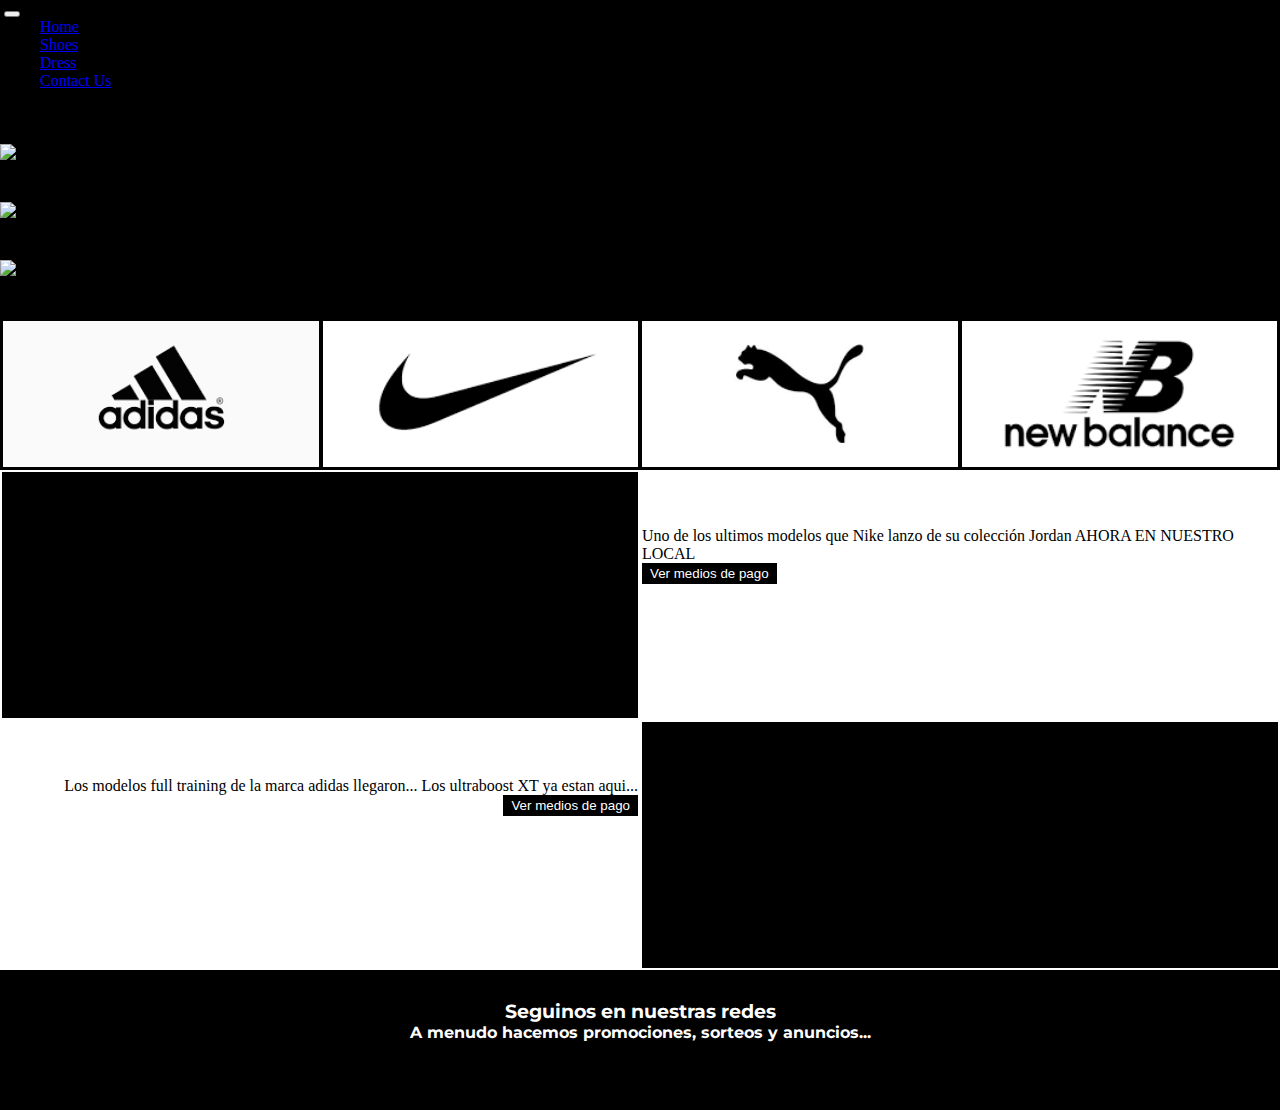
==== commit 4486bfcc: "corrección y optimización navbar" ====
--- a/calzados.html
+++ b/calzados.html
@@ -28,16 +28,16 @@
         <div class="collapse navbar-collapse" id="collapsibleNavbar">
           <ul class="navbar-nav mx-auto">
             <li class="nav-item">
-              <a class="nav-link" href="index.html">Home</a>
+              <a class="nav-link optNav text-light" href="index.html">Home</a>
             </li>
             <li class="nav-item">
-              <a class="nav-link" href="calzados.html">Shoes</a>
+              <a class="nav-link optNav text-light" href="calzados.html">Shoes</a>
             </li>
             <li class="nav-item">
-              <a class="nav-link" href="indumentaria.html">Dress</a>
+              <a class="nav-link optNav text-light" href="indumentaria.html">Dress</a>
             </li>
             <li class="nav-item">
-              <a class="nav-link" href="contacto.html">Contact Us</a>
+              <a class="nav-link optNav text-light" href="contacto.html">Contact Us</a>
             </li>
           </ul>
         </div>
--- a/css/estilos.css
+++ b/css/estilos.css
@@ -1,5 +1,11 @@
 @charset "UTF-8";
 @import url("https://fonts.googleapis.com/css2?family=Montserrat:wght@100&family=Oswald:wght@200&display=swap");
+.hover, .barradenavegación .optNav:hover {
+  background-color: black;
+  background-size: cover;
+  border-radius: 5px;
+}
+
 * {
   margin: 0%;
 }
@@ -8,33 +14,15 @@
   background-color: black;
 }
 
+.barradenavegación {
+  background-color: rgba(0, 0, 0, 0.486);
+}
 .barradenavegación .menusdelinicio {
   display: flex;
   flex-direction: row;
   justify-content: center;
   align-items: center;
 }
-.barradenavegación .homeinicio:hover {
-  background-color: black;
-  background-size: cover;
-  border-radius: 5px;
-}
-.barradenavegación .shoesinicio:hover {
-  background-color: black;
-  background-size: cover;
-  border-radius: 5px;
-}
-.barradenavegación .dressinicio:hover {
-  background-color: black;
-  background-size: cover;
-  border-radius: 5px;
-}
-.barradenavegación .contactoinicio:hover {
-  background-color: black;
-  background-size: cover;
-  border-radius: 5px;
-}
-
 .jumbotronpaginadeinicio {
   background-image: url("https://images.unsplash.com/photo-1461896836934-ffe607ba8211?ixlib=rb-1.2.1&ixid=MnwxMjA3fDB8MHxzZWFyY2h8Mnx8YXRobGV0aWN8ZW58MHx8MHx8&auto=format&fit=crop&w=700&q=60");
   height: 350px;
@@ -42,7 +30,6 @@
   background-repeat: no-repeat;
   background-size: cover;
   margin: 0%;
-  margin-bottom: 10px;
 }
 
 .titulopaginadeinicio {
@@ -83,8 +70,7 @@
   flex-wrap: wrap;
   padding-left: 20px;
   padding-right: 20px;
-  padding-top: 10px;
-  justify-content: space-between;
+  justify-content: space-around;
 }
 
 .cartacamisetapsg, .cartapantalondeportivoadidas {
@@ -273,8 +259,8 @@
   background-size: cover;
   color: white;
   text-align: center;
-  margin-top: 10px;
-  padding: 20px;
+  padding-top: 30px;
+  padding-bottom: 50px;
   align-items: center;
   align-content: center;
   transition: 8s;
@@ -290,10 +276,33 @@
   font-weight: bold;
 }
 footer .secciónfooter {
-  padding-top: 20px;
   display: flex;
   flex-direction: row;
   justify-content: space-around;
+}
+
+.homecalzados:hover {
+  background-color: black;
+  background-size: cover;
+  border-radius: 5px;
+}
+
+.shoescalzados:hover {
+  background-color: black;
+  background-size: cover;
+  border-radius: 5px;
+}
+
+.dresscalzados:hover {
+  background-color: black;
+  background-size: cover;
+  border-radius: 5px;
+}
+
+.contactocalzados:hover {
+  background-color: black;
+  background-size: cover;
+  border-radius: 5px;
 }
 
 .cartelerademarcas {
@@ -444,6 +453,86 @@
   justify-content: center;
 }
 
+.tituloindumentaria {
+  background-image: url("https://images.unsplash.com/photo-1635510239288-e03536e80ffd?ixlib=rb-1.2.1&ixid=MnwxMjA3fDB8MHxwaG90by1wYWdlfHx8fGVufDB8fHx8&auto=format&fit=crop&w=687&q=80");
+  background-position: center;
+  background-repeat: no-repeat;
+  background-size: cover;
+  color: black;
+  text-align: center;
+  padding: 20px;
+  padding-bottom: 80px;
+  align-items: center;
+  align-content: center;
+  transition: 3s;
+  font-family: montserrat;
+  font-weight: bold;
+}
+
+.homeindumentaria:hover {
+  background-color: black;
+  background-size: cover;
+  border-radius: 5px;
+}
+
+.shoesindumentaria:hover {
+  background-color: black;
+  background-size: cover;
+  border-radius: 5px;
+}
+
+.dressindumentaria:hover {
+  background-color: black;
+  background-size: cover;
+  border-radius: 5px;
+}
+
+.contactoindumentaria:hover {
+  background-color: black;
+  background-size: cover;
+  border-radius: 5px;
+}
+
+.homecontacto:hover {
+  background-color: black;
+  background-size: cover;
+  border-radius: 5px;
+}
+
+.shoescontacto:hover {
+  background-color: black;
+  background-size: cover;
+  border-radius: 5px;
+}
+
+.dresscontacto:hover {
+  background-color: black;
+  background-size: cover;
+  border-radius: 5px;
+}
+
+.contactuscontacto:hover {
+  background-color: black;
+  background-size: cover;
+  border-radius: 5px;
+}
+
+.titulocontacto {
+  background-image: url("https://images.unsplash.com/photo-1635510239288-e03536e80ffd?ixlib=rb-1.2.1&ixid=MnwxMjA3fDB8MHxwaG90by1wYWdlfHx8fGVufDB8fHx8&auto=format&fit=crop&w=687&q=80");
+  background-position: center;
+  background-repeat: no-repeat;
+  background-size: cover;
+  color: black;
+  text-align: center;
+  padding: 20px;
+  padding-bottom: 80px;
+  align-items: center;
+  align-content: center;
+  transition: 3s;
+  font-family: montserrat;
+  font-weight: bold;
+}
+
 .contacto {
   font-family: montserrat;
 }
